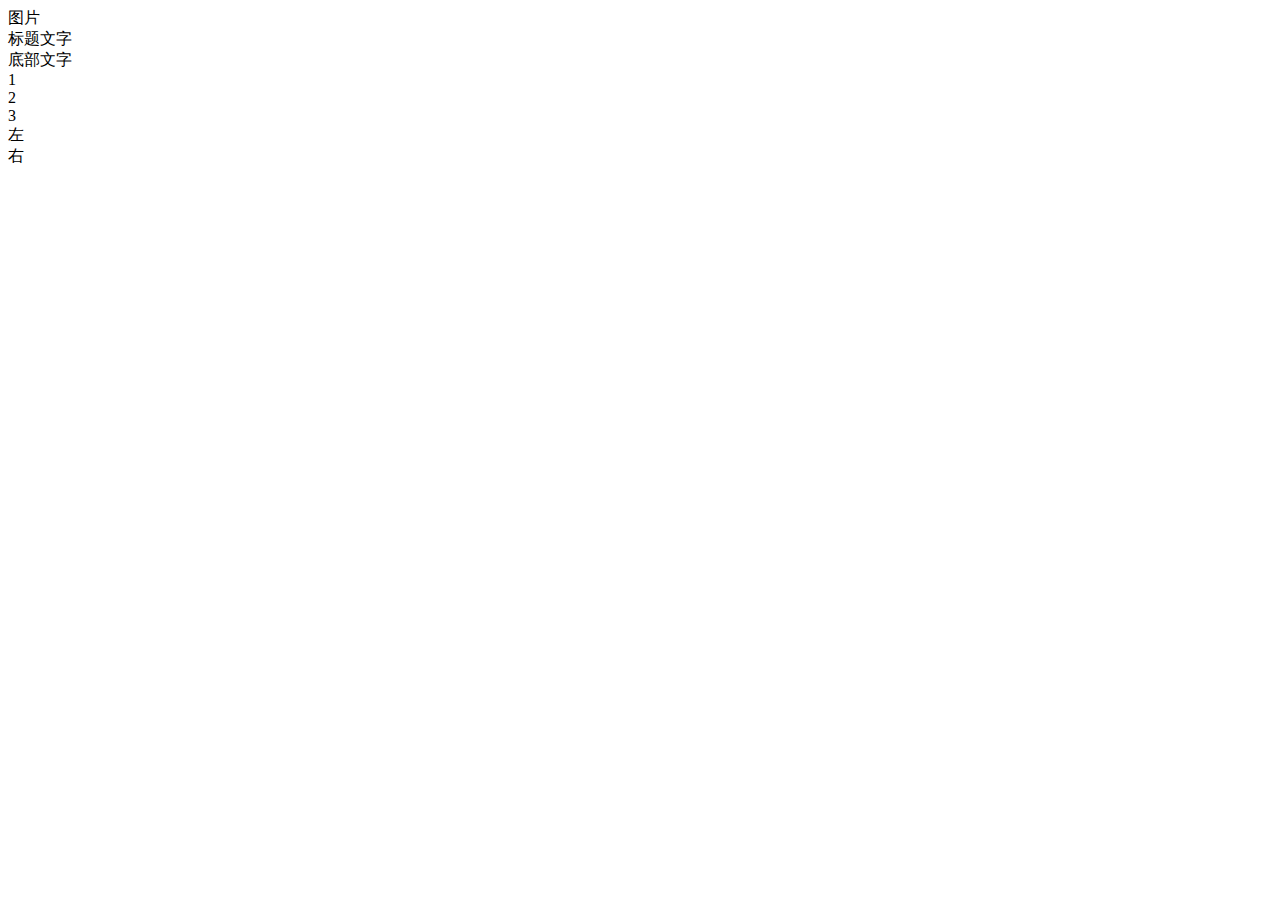
==== index.html @ c3393132 "Create index.html" ====
<!DOCTYPE html>
<html>
<head>
<meta charset="utf-8">
<title>test</title>
</head>
<body>
<div class="container">

  <div class="标题">

    <div class="徽标">图片</div>

    <div class="标题文字">标题文字</div>

  </div>

  <div class="底部">底部文字</div>

  <div class="中间">

    <div class="中1">1</div>

    <div class="中2">2</div>

    <div class="中3">3</div>

  </div>

  <div class="左">左</div>

  <div class="右">右</div>

</div>
</body>
</html>
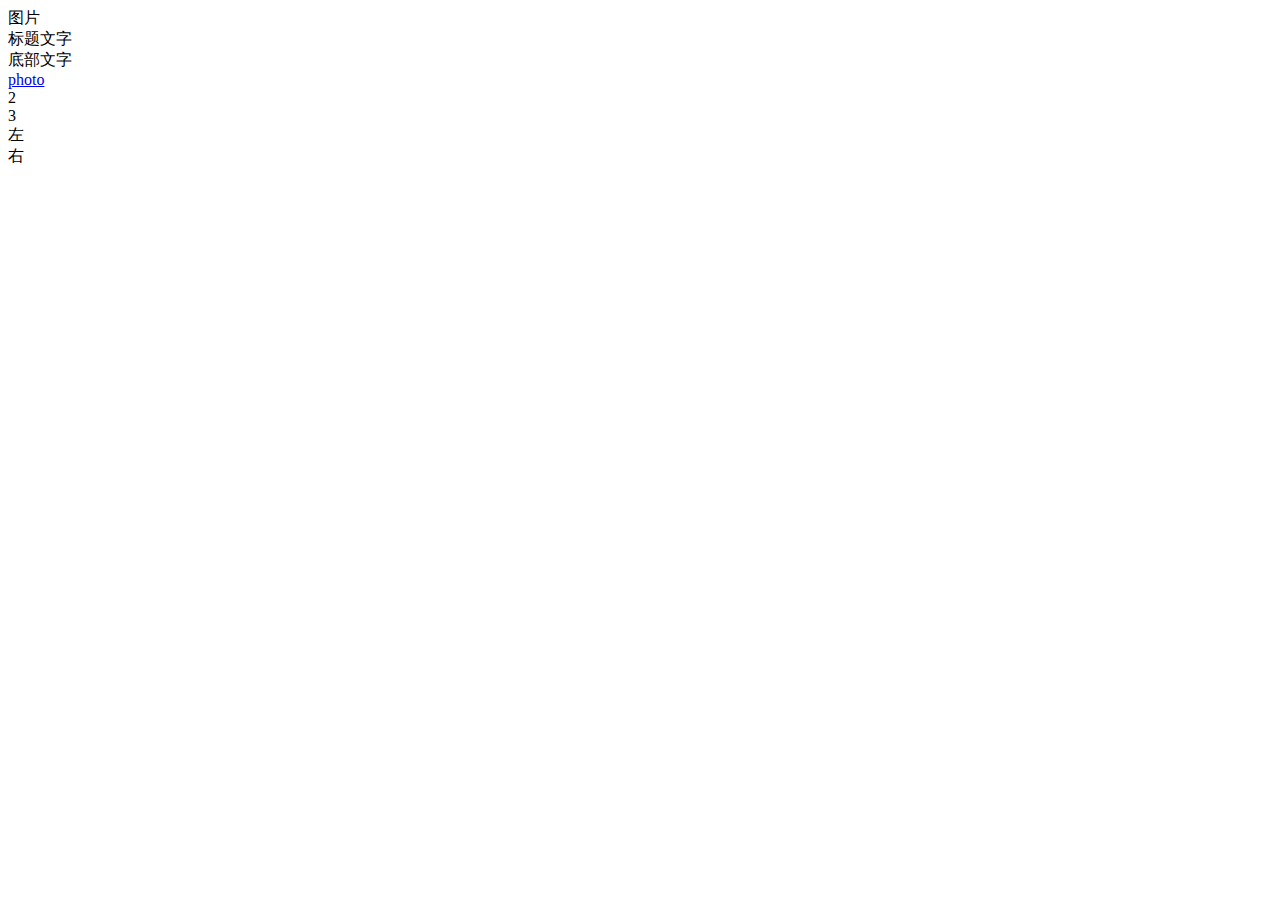
==== commit 5c8d7f66: "Update index.html" ====
--- a/index.html
+++ b/index.html
@@ -2,6 +2,7 @@
 <html>
 <head>
 <meta charset="utf-8">
+<link rel="stylesheet" type="text/css" href="/xiongliuliu/r1.css">
 <title>test</title>
 </head>
 <body>
@@ -19,7 +20,9 @@
 
   <div class="中间">
 
-    <div class="中1">1</div>
+    <div class="中1">
+      <a href="/xiongliuliu/moban(index).html">photo</a>
+    </div>
 
     <div class="中2">2</div>
 
